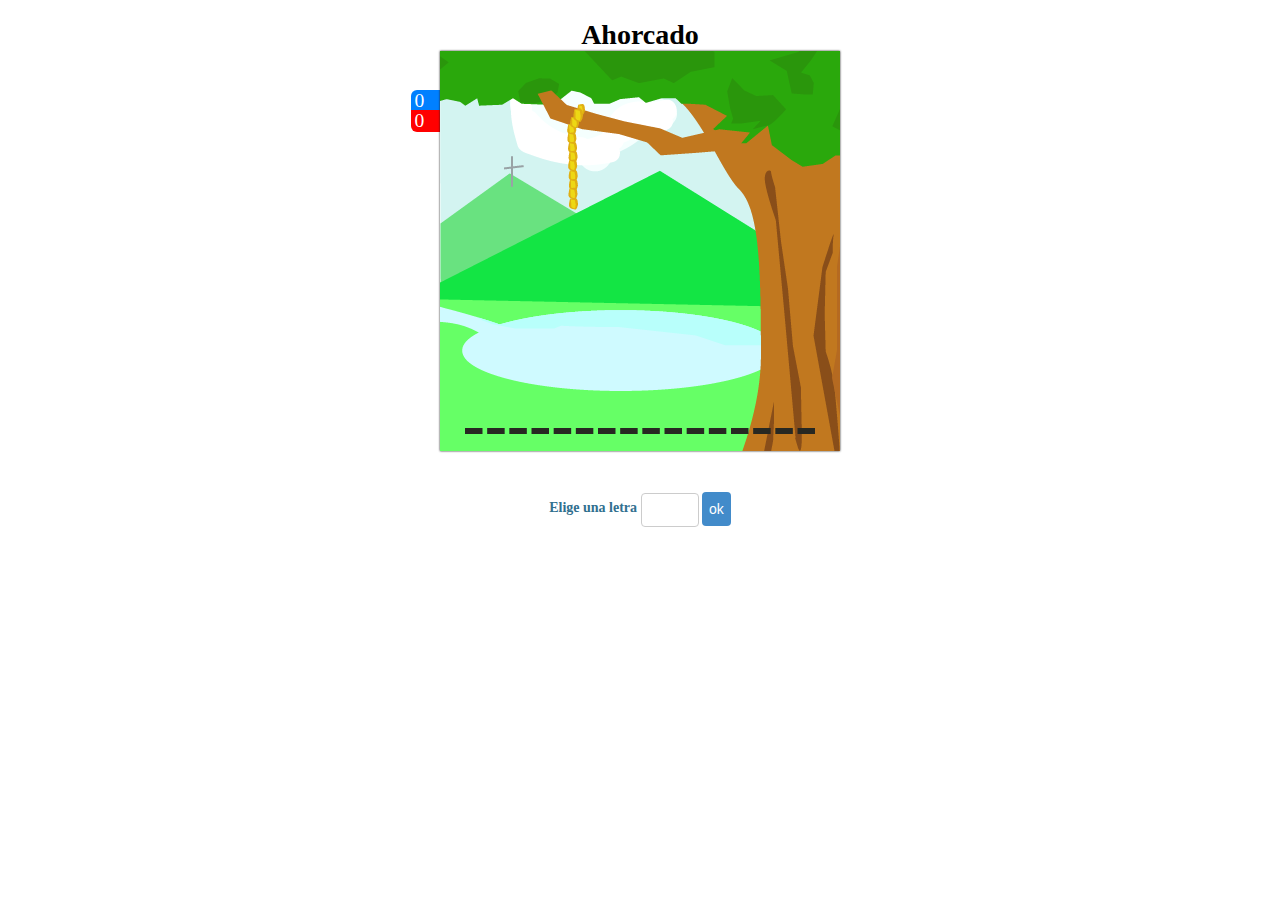
==== index.html @ d5e1659f "app ahorcado" ====
<!DOCTYPE html>
<html lang="es">
<head>
	<title>Ahorcado</title>
	<meta charset="utf-8">
	<script type="text/javascript" src="codigo.js"></script>
    <script>!function(d,s,id){var js,fjs=d.getElementsByTagName(s)[0],p=/^http:/.test(d.location)?'http':'https';if(!d.getElementById(id)){js=d.createElement(s);js.id=id;js.src=p+'://platform.twitter.com/widgets.js';fjs.parentNode.insertBefore(js,fjs);}}(document, 'script', 'twitter-wjs');</script>
    <link rel="stylesheet" type="text/css" href="style.css">
	<meta name="viewport" content="width=device-width, maximum-scale=0.6, minimum-scale=0.2">
</head>
<body>
	<div class='cuerpo'>
	<h1 class="">Ahorcado</h1>
	<div id="contenedor">
		<ul id="puestas">
			
		</ul>
			<span id="ganadas">0</span>
			<span id="perdidas">0</span>
		<canvas id='ahorcado' width = '400' height = '400' >
		
		</canvas>	
	</div>
	<form id="formulario">
		<label for="letra"  class="text-info" id="texto">Elige una letra</label>
		<input type='text' id='letra' autocomplete="off" class='form-control' maxlength='1'/>
		<input type='submit' id='btn' class='btn btn-primary'value='ok'/>


	</form>
</body>
</html>
---- style.css ----
.cuerpo { 
 
}

body{
	margin:0 auto;
	text-align: center;
	font-family: "Helvetica Neue", "raleway";
	font-size: 14px;
	text-align: center;
}

.cuerpo{
	height: 100%;
	width: 400px;
	margin: 0 auto;
}

.twitter-share-button{
	position: absolute;
	top: 0.5em;
	right: 4em;
	margin-right: -70px;
}

h1{
	margin-bottom: 0px;
}

#ahorcado{
	box-shadow: 0px 0px 2px #1F1F1F;
	display: block;
	margin: 0 auto;
}


#contenedor{
	display: block;
	margin: 0 auto;
	position: relative;
	max-width: 400px;
	max-height: 400px;
	margin-bottom: 40px !important;
}

p{

}

#twitter{
	text-align: right;
	z-index: 10;
	color: #0080FF;
}

#twitter:visited,#twitter:link{
	color: #0080FF;
}	

#twitter:hover{
	color: #7DBEFF;
}

#ganadas{
	background-color: #0080FF;
	border-radius: 6px 0 0 0;	
	color: white;
	font-size: 1.4em;
	left: -1.5em;
	padding-left: 0.2em;
	padding-right: 1em;
	position:absolute;
	top: 2em;
	z-index: -1;
}

#perdidas{
	background-color: #FF0000;;
	border-radius: 0 0 0 6px;
	color: white;
	font-size: 1.4em;
	left: -1.5em;
	padding-left: 0.2em;
	padding-right: 1em;
	position:absolute;
	top: 3em;
	z-index: -1;
}

#puestas{
	background-color: #0080FF;
	border-radius: 0 4px 4px 0;
	left: 400px;
	margin-top: 0px;
	padding-left: 0;
	position: absolute;
	top: 3em;
}

#puestas li{
	list-style: none;
	color: #FFFFFF;
	font-size: 1.2em;
	text-align: center;
	margin: 2px;
	padding-left: 3px;

}


#letra{
	width: 40px;
	display: inline-block;
	text-align: center;
	height: 18px;
	margin-top: 2px;
	padding: 7px 8px;
	font-size: 17px;
	line-height: 1.42857143;
	color: #555555;
	background-color: #ffffff;
	background-image: none;
	border: 1px solid #cccccc;
	border-radius: 4px;
	vertical-align: middle;
	transition: border-color ease-in-out .15s, box-shadow ease-in-out .15s;
}

#texto{
	display: inline-block;
	max-width: 100%;
	margin-bottom: 5px;
	font-weight: bold;
	color: #31708f;
}

#btn{
	color: #ffffff;
	background-color: #428bca;
	border-color: #357ebd;
	display: inline-block;
	margin-bottom: 0;
	font-weight: normal;
	text-align: center;
	vertical-align: middle;
	cursor: pointer;
	background-image: none;
	border: 1px solid transparent;
	white-space: nowrap;
	padding: 6px 6px;
	font-size: 14px;
	line-height: 1.42857143;
	border-radius: 4px;
	vertical-align: middle;
}


form{
	margin-top: 6px;
}
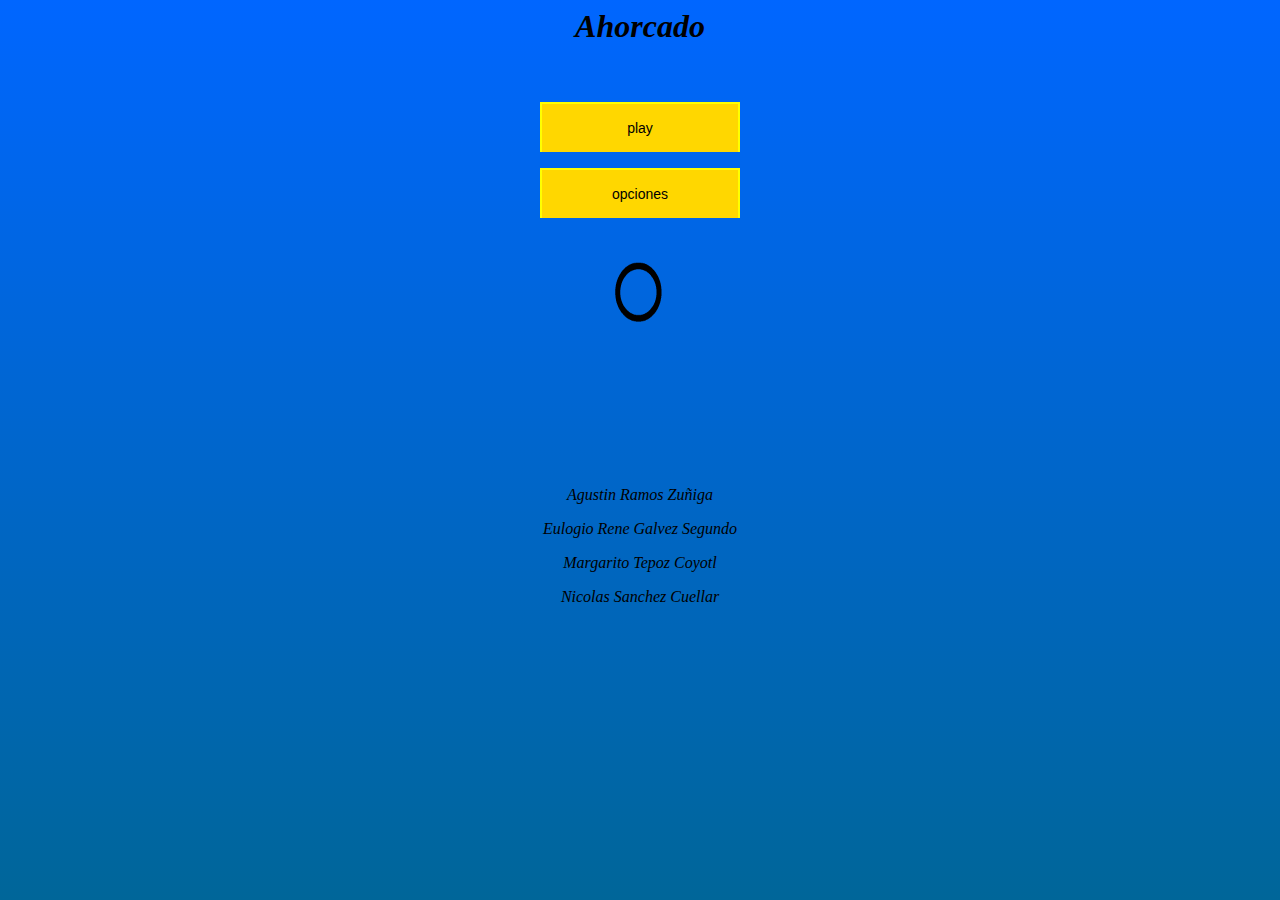
==== commit b3b58ee2: "app ahorcado" ====
--- a/index.html
+++ b/index.html
@@ -1,32 +1,50 @@
-<!DOCTYPE html>
-<html lang="es">
+﻿<!--{encabezado}-->
+<html>
 <head>
-	<title>Ahorcado</title>
-	<meta charset="utf-8">
-	<script type="text/javascript" src="codigo.js"></script>
-    <script>!function(d,s,id){var js,fjs=d.getElementsByTagName(s)[0],p=/^http:/.test(d.location)?'http':'https';if(!d.getElementById(id)){js=d.createElement(s);js.id=id;js.src=p+'://platform.twitter.com/widgets.js';fjs.parentNode.insertBefore(js,fjs);}}(document, 'script', 'twitter-wjs');</script>
-    <link rel="stylesheet" type="text/css" href="style.css">
-	<meta name="viewport" content="width=device-width, maximum-scale=0.6, minimum-scale=0.2">
+  <title>Ahorcado</title>
+  <link href="estilo/estilo.css" rel="stylesheet" type="text/css" />
 </head>
+<body style="background-color: #0cf; color: #000; font-family: 'Comic Sans MS', cursive; font-style: italic;">
+
+<!--{encabezado}-->
+<!--{cuerpo}-->
 <body>
-	<div class='cuerpo'>
-	<h1 class="">Ahorcado</h1>
-	<div id="contenedor">
-		<ul id="puestas">
-			
-		</ul>
-			<span id="ganadas">0</span>
-			<span id="perdidas">0</span>
-		<canvas id='ahorcado' width = '400' height = '400' >
-		
-		</canvas>	
-	</div>
-	<form id="formulario">
-		<label for="letra"  class="text-info" id="texto">Elige una letra</label>
-		<input type='text' id='letra' autocomplete="off" class='form-control' maxlength='1'/>
-		<input type='submit' id='btn' class='btn btn-primary'value='ok'/>
 
-
-	</form>
-</body>
+  <header style="text-align:center">
+  <meta charset="utf-8">
+   <h1> Ahorcado </h1>
+  </header>
+  <br>
+  <br>
+<div>
+  <center>
+    <div style="display:inline-block" align="center"  >
+     <form method="get" action= "index.html">
+      <input type="submit" value="play"/>
+      </form>
+      <form method="get" action="indexopcionews.html">
+      <input type="submit" value="opciones"/>
+      </form>
+    </div>
+  </center>
+  </div>
+<!--{/cuerpo}-->
+<!--{pie}-->
+<div id="gif">
+  <div align="center"><img src="ezgif.com-gif-maker.gif"></div>
+</div>
+<br>
+<br>
+  <footer style="text-align:center;">
+   <div>
+    <p> Agustin Ramos Zuñiga</p>
+    <p> Eulogio Rene Galvez Segundo </p>
+    <p> Margarito Tepoz Coyotl </p>
+    <p> Nicolas Sanchez Cuellar </p>
+   </div>
+  </footer>
+  
+  
+ </body>
 </html>
+<!--{/pie}-->
--- a/estilo/estilo.css
+++ b/estilo/estilo.css
@@ -0,0 +1,99 @@
+
+/* Start body rules */
+body {
+    background-image: linear-gradient(-225deg, #6C9%, #0CF 100%);
+	background-image: linear-gradient(to top, #069 0%, #06F 100%);
+	background-attachment: fixed;
+	background-repeat: no-repeat;
+	font-family: "Comic Sans MS", cursive;
+	font-style: italic;
+}
+
+input:hover:focus::-webkit-input-placeholder {
+  background-image: linear-gradient(-225deg, #00F 0%, #FF0 100%);
+background-image: linear-gradient(to top, #a8edea 0%, #fed6e3 100%);
+}
+
+input:hover::-moz-placeholder {
+  color: #e2dedb;
+  font-size: 0.875em;
+}
+
+input:hover:focus::-moz-placeholder {
+  background-image: linear-gradient(-225deg, #E3FDF5 0%, #FFE6FA 100%);
+background-image: linear-gradient(to top, #a8edea 0%, #fed6e3 100%);
+}
+
+input:hover::placeholder {
+  color: #e2dedb;
+  font-size: 0.875em;
+}
+
+input:hover:focus::placeholder {
+  background-image: linear-gradient(-225deg, #E3FDF5 0%, #FFE6FA 100%);
+background-image: linear-gradient(to top, #a8edea 0%, #fed6e3 100%);
+}
+
+input:hover::placeholder {
+  color: #e2dedb;
+  font-size: 0.875em;
+}
+
+input:hover:focus::-ms-placeholder {
+  color: #cbc6c1;
+}
+
+#form {
+  position: relative;
+  width: 500px;
+  margin: 50px auto 100px auto;
+}
+
+input {
+  font-size: 0.875em;
+  width: 200px;
+  height: 50px;
+  padding: 0px 15px 0px 15px;
+    background: gold;
+    outline: none;
+    color: black;
+    border: solid 2px yellow;
+  border-bottom: none;
+  
+  transition: all 0.3s ease-in-out;
+  -webkit-transition: all 0.3s ease-in-out;
+  -moz-transition: all 0.3s ease-in-out;
+  -ms-transition: all 0.3s ease-in-out;
+}
+
+input:hover {
+  background: #b3aca7;
+  color: #e2dedb;
+}
+
+#submit {
+  width: 502px;
+  
+  padding: 0;
+  margin: -5px 0px 0px 0px;
+  
+  font-size: 0.875em;
+  color: #b3aca7;
+  
+  outline:none;
+  cursor: pointer;
+  
+  border: solid 1px #b3aca7;
+  border-top: none;
+}
+
+#submit:hover {
+  color: #e2dedb;
+}
+
+img{
+   width:200px;
+    height:200px;
+	display:inline-block;
+	text-align:center;
+}
